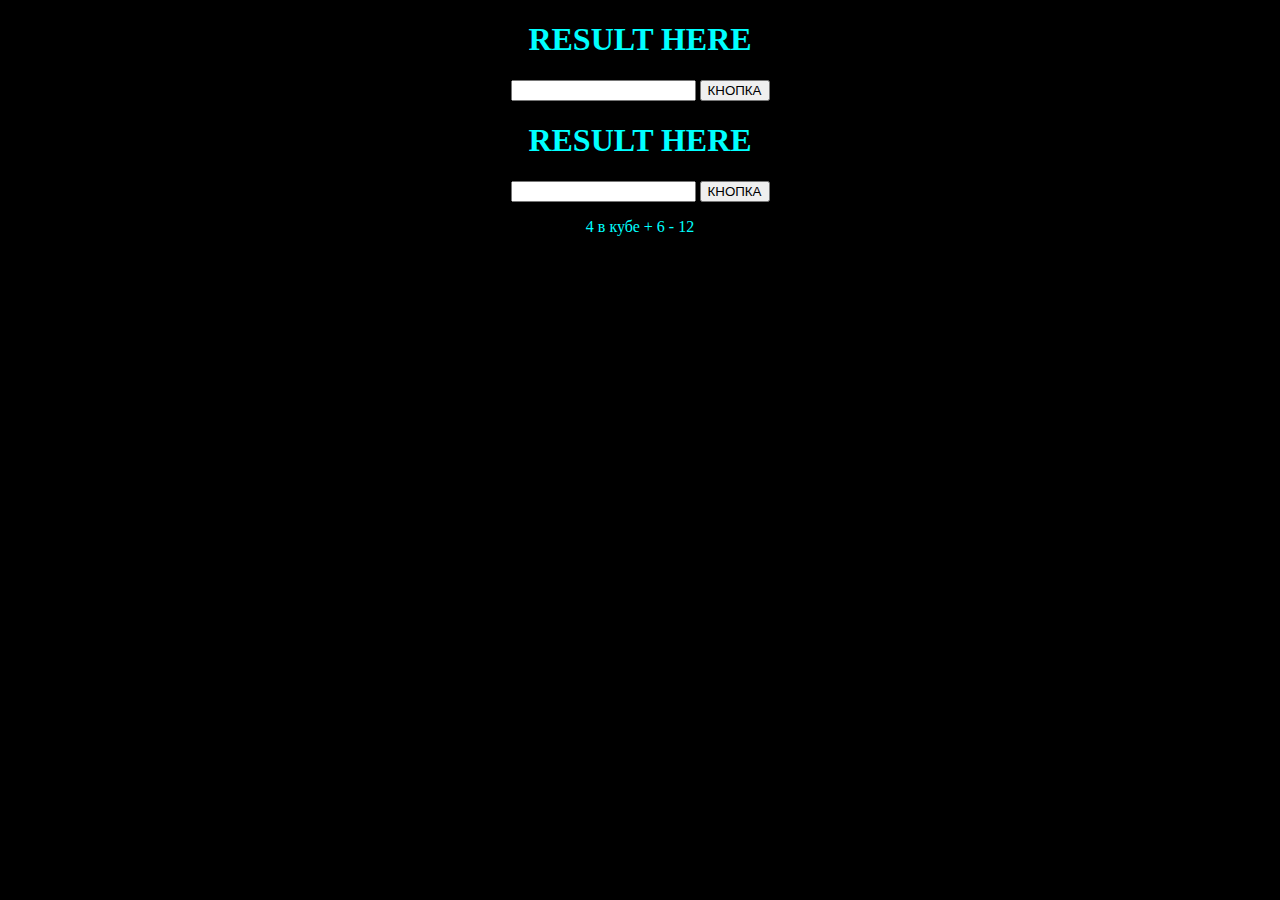
==== index.html @ 731e133a "replace" ====
<!DOCTYPE html>
<html lang="en">
  <head>
    <meta charset="UTF-8" />
    <meta name="viewport" content="width=device-width, initial-scale=1.0" />
    <title>Document</title>
    <link rel="stylesheet" href="Static/style/style.css" />
    <script src="Static/JS/app.js" defer></script>
  </head>
  <body>
    <div class="mainpage">
      <div class="main">
        <h1 id="paragraph">RESULT HERE</h1>
        <input type="text" id="input1" />
        <button id="mybtn">КНОПКА</button>
      </div>
      <div class="main2">
        <h1 id="paragraph2">RESULT HERE</h1>
        <input type="text2" id="input12" />
        <button id="mybtn2">КНОПКА</button>
        <p>4 в кубе + 6 - 12</p>
      </div>
    </div>
  </body>
</html>
---- Static/style/style.css ----
body {
  background-color: black;
  color: aqua;
  font-family: comfortaa;
}

.mainpage {
  text-align: center;
}
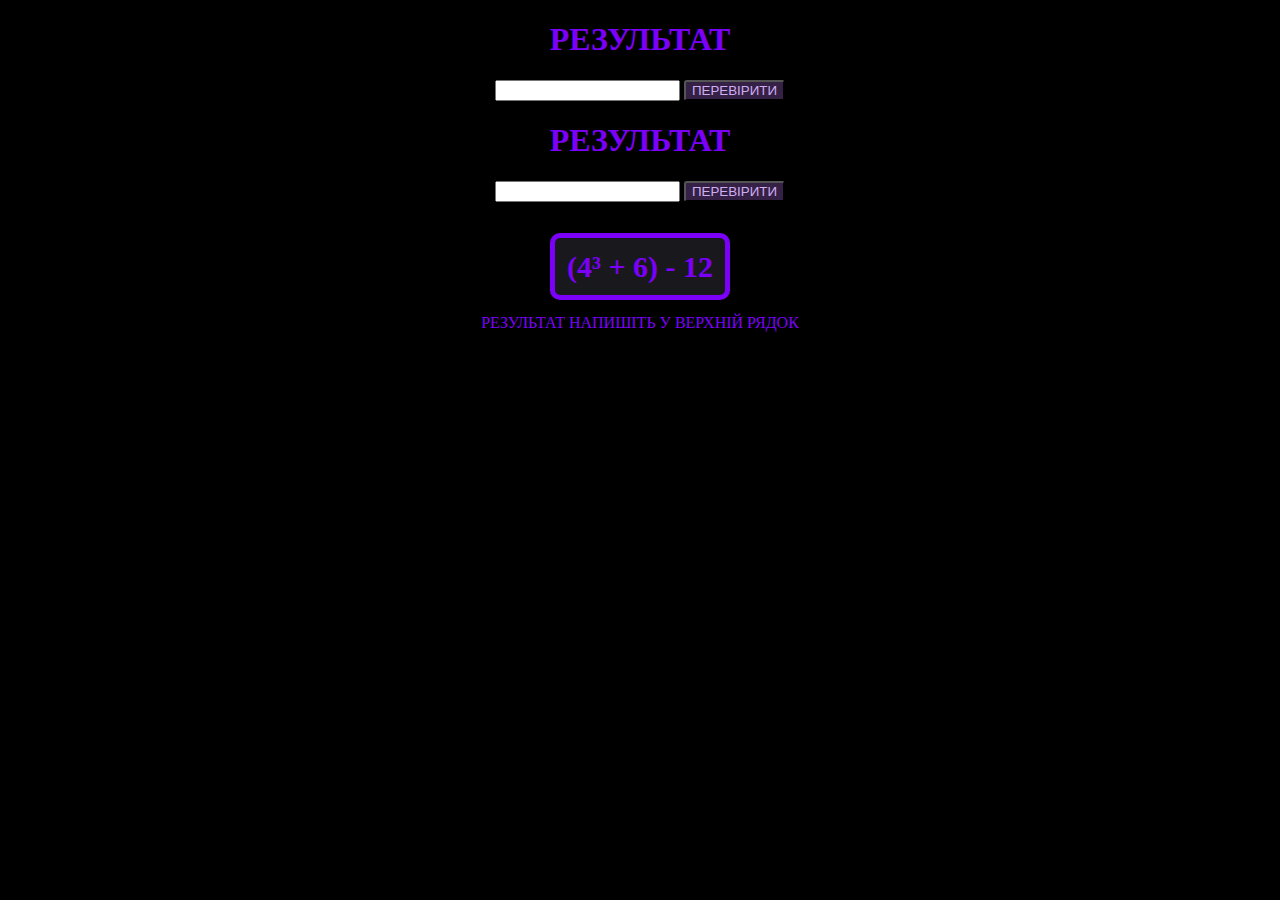
==== commit 78c81233: "newhtml" ====
--- a/index.html
+++ b/index.html
@@ -10,15 +10,20 @@
   <body>
     <div class="mainpage">
       <div class="main">
-        <h1 id="paragraph">RESULT HERE</h1>
+        <h1 id="paragraph">РЕЗУЛЬТАТ</h1>
         <input type="text" id="input1" />
-        <button id="mybtn">КНОПКА</button>
+        <button id="mybtn">ПЕРЕВІРИТИ</button>
       </div>
       <div class="main2">
-        <h1 id="paragraph2">RESULT HERE</h1>
+        <h1 id="paragraph2">РЕЗУЛЬТАТ</h1>
         <input type="text2" id="input12" />
-        <button id="mybtn2">КНОПКА</button>
-        <p>4 в кубе + 6 - 12</p>
+        <button id="mybtn2">ПЕРЕВІРИТИ</button>
+      </div>
+      <div class="borderone">
+        <p>(4³ + 6) - 12</p>
+      </div>
+      <div class="rules">
+        <p>РЕЗУЛЬТАТ НАПИШІТЬ У ВЕРХНІЙ РЯДОК</p>
       </div>
     </div>
   </body>
--- a/Static/style/style.css
+++ b/Static/style/style.css
@@ -1,9 +1,35 @@
 body {
   background-color: black;
-  color: aqua;
+  color: rgb(124, 0, 249);
   font-family: comfortaa;
 }
 
 .mainpage {
   text-align: center;
 }
+
+.borderone > p {
+  border: solid;
+  border-radius: 10px;
+  border-width: 5px;
+  background-color: rgb(25, 25, 29);
+  padding: 12px;
+  display: inline;
+  color: rgb(124, 0, 249);
+  font-weight: bold;
+  font-size: 30px;
+}
+
+.borderone {
+  margin-top: 3em;
+}
+
+button {
+  background-color: rgb(52, 33, 69);
+  border-radius: 3px;
+  color: rgb(209, 173, 242);
+}
+
+.rules {
+  margin-top: 30px;
+}
